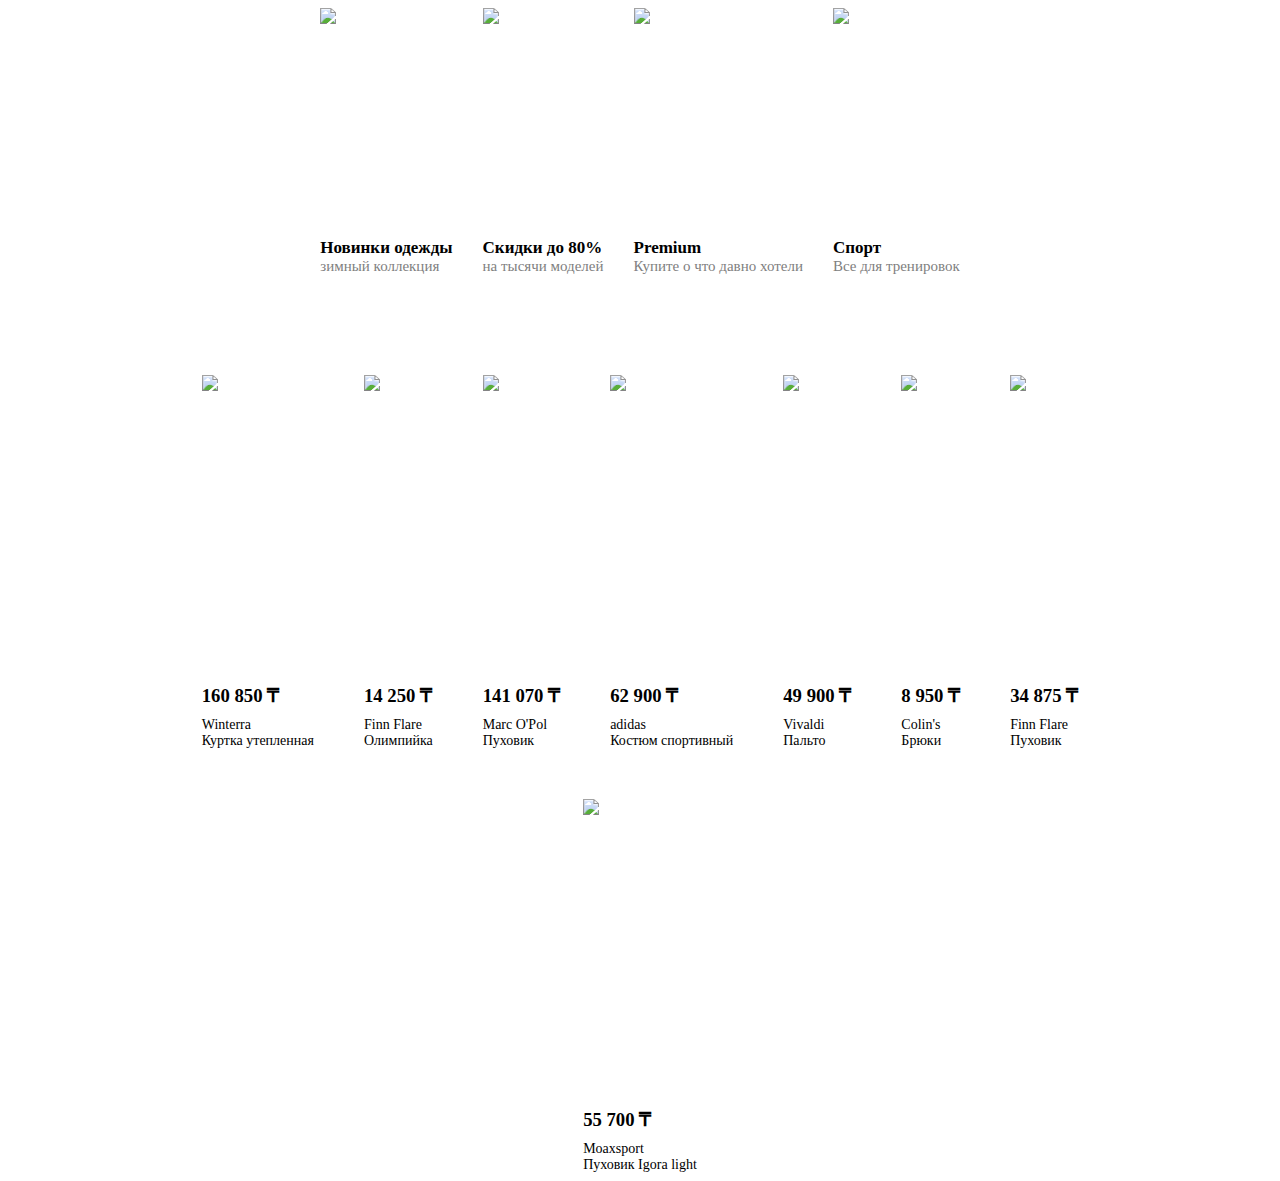
==== js/06.02.24-lamoda/index.html @ 6ace2a5b "08.02.24" ====
<!DOCTYPE html>
<html lang="en">
<head>
    <meta charset="UTF-8">
    <meta name="viewport" content="width=device-width, initial-scale=1.0">
    <title>Document</title>
    <style>
        .cards{
            display: flex;
            flex-direction: row;
            justify-content: center;
            align-items: center;
            gap: 30px;
            margin-bottom: 100px;
        }
        .card{
            display: flex;
            flex-direction: column;
            justify-content: start;
            align-items: start;
        }
        .card-card{
            display: flex;
            justify-content: center;
            align-items: center;
            flex-direction: row;
            flex-wrap: wrap;
            gap: 50px;
            width: 80%;
            margin: auto;

        }
        .card-text h3{
            margin: 0;
            margin-top: 10px;
            margin-bottom: 10px;
        }
        .card-text p{
            margin: 0;
            font-size: 14px;
        }
    </style>
</head>
<body>
    <section class="cards">

    </section>
    <section class="card-card">
    </section>
<script src="index.js"></script>
</body>
</html>
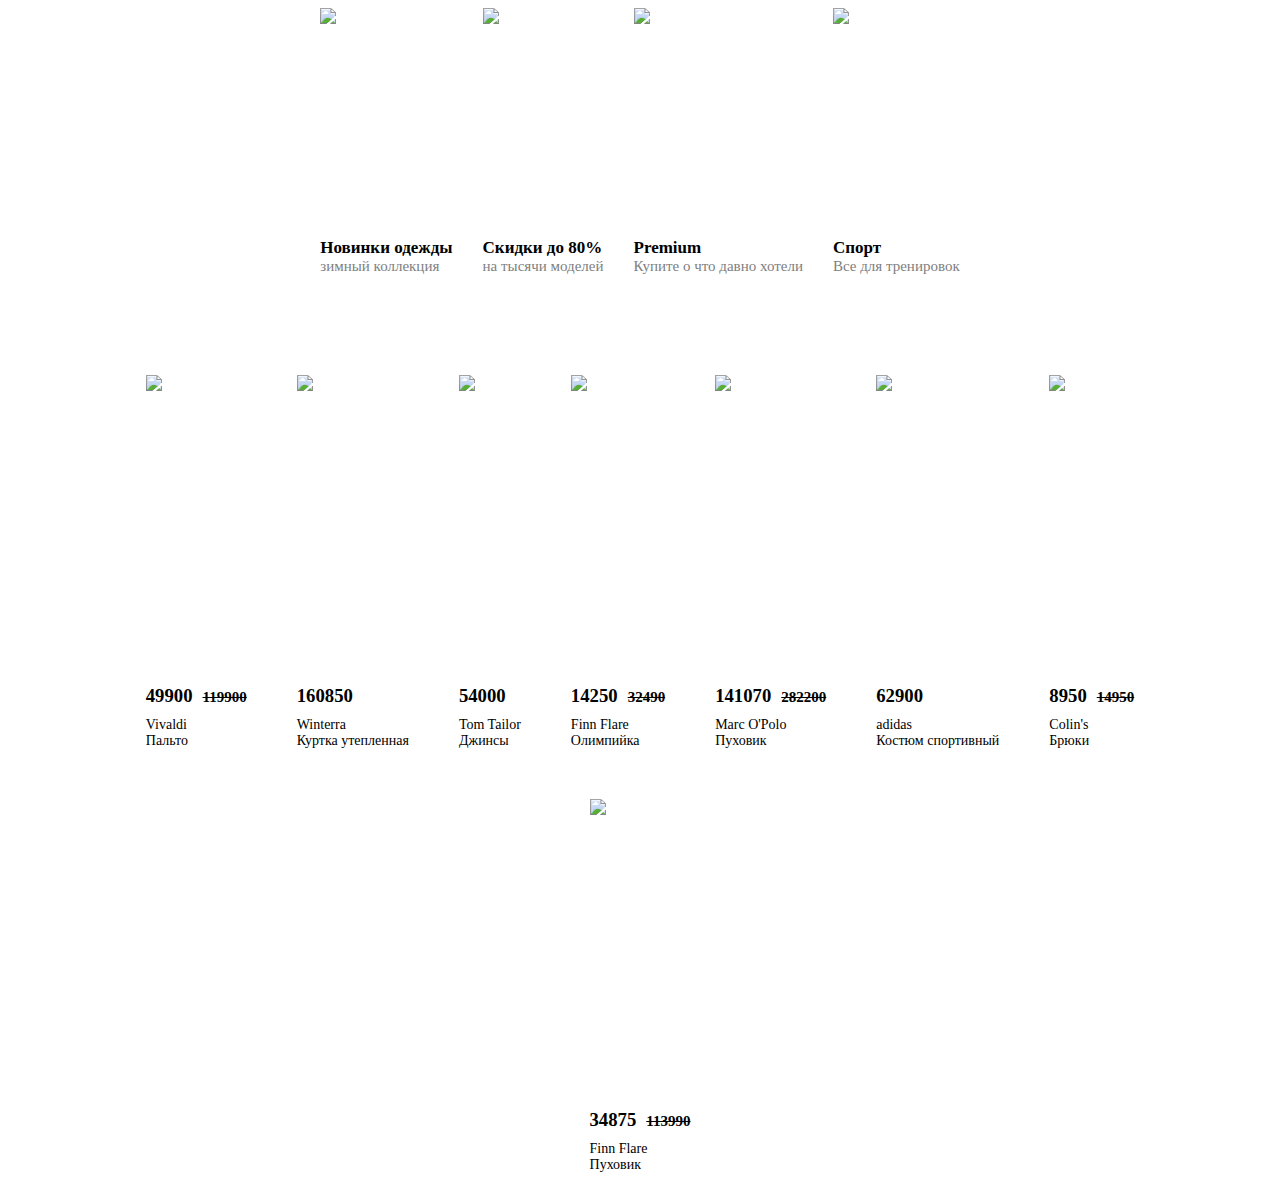
==== commit 878a5718: "html" ====
--- a/js/06.02.24-lamoda/index.html
+++ b/js/06.02.24-lamoda/index.html
@@ -39,6 +39,11 @@
             margin: 0;
             font-size: 14px;
         }
+        .old-price{
+            font-size: 15px;
+            margin-left: 10px;
+            text-decoration: line-through;
+        }
     </style>
 </head>
 <body>
@@ -46,6 +51,7 @@
 
     </section>
     <section class="card-card">
+
     </section>
 <script src="index.js"></script>
 </body>
